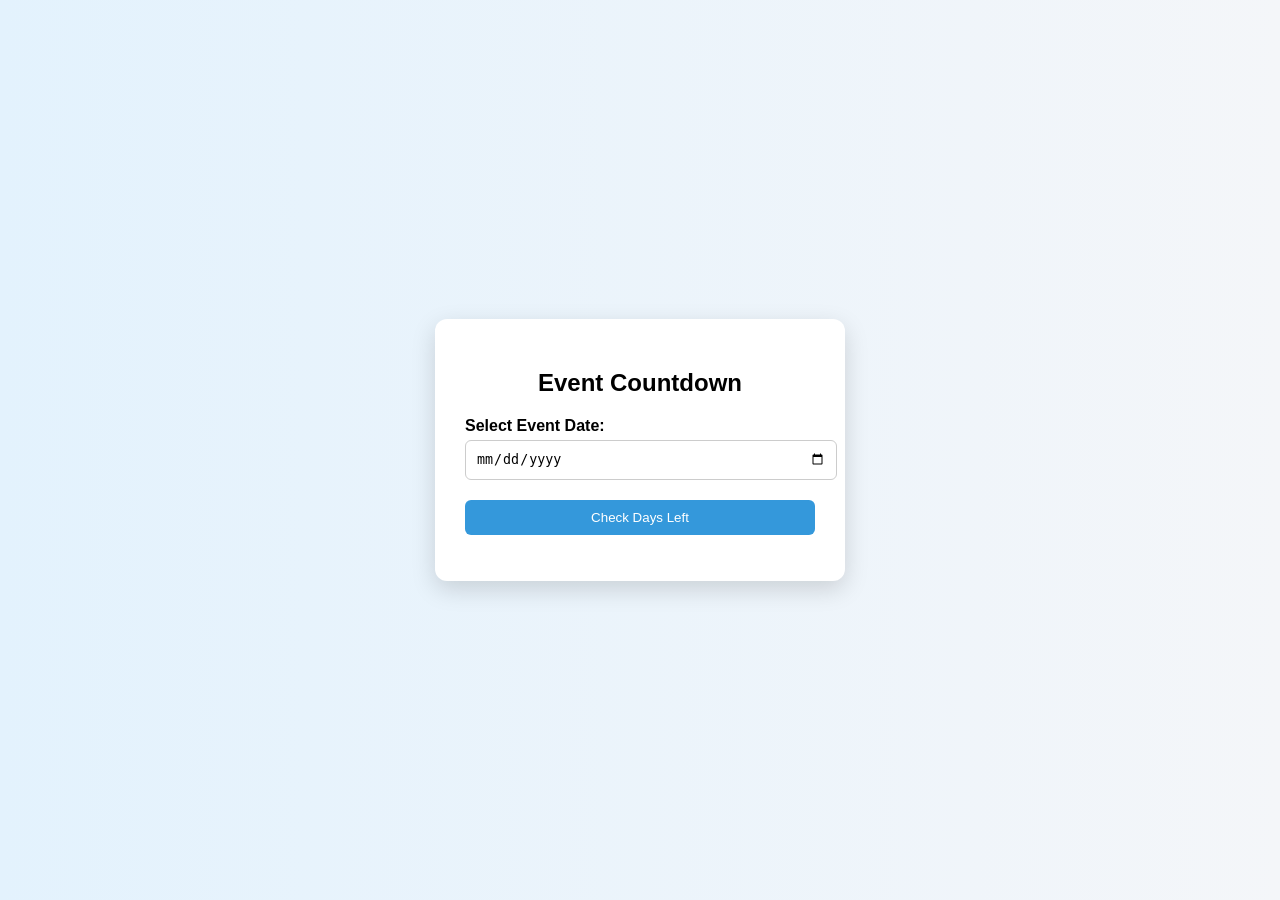
==== countdown.html @ f765d4b9 "Added my countdown and ticket files" ====
<!DOCTYPE html>
<html>
<head>
<title>Event Countdown</title>

<style>
body {
    margin: 0;
    font-family: Arial;
    background: linear-gradient(to right, #e3f2fd, #f4f6f9);
    display: flex;
    justify-content: center;
    align-items: center;
    height: 100vh;
}

.container {
    width: 350px;
    background: white;
    padding: 30px;
    border-radius: 12px;
    box-shadow: 0 8px 25px rgba(0,0,0,0.15);
}

h2 {
    text-align: center;
}

label {
    display: block;
    margin-top: 12px;
    font-weight: bold;
}

input {
    width: 100%;
    padding: 10px;
    margin-top: 5px;
    border-radius: 6px;
    border: 1px solid #ccc;
}

button {
    width: 100%;
    padding: 10px;
    margin-top: 20px;
    background: #3498db;
    color: white;
    border: none;
    border-radius: 6px;
    cursor: pointer;
}

button:hover {
    background: #2980b9;
}

#result {
    margin-top: 15px;
    text-align: center;
    font-weight: bold;
}
</style>

<script>
function calculate() {
    var date = document.getElementById("eventDate").value;

    if(date == "") {
        alert("Select a date");
        return;
    }

    var today = new Date();
    var event = new Date(date);

    var diff = event - today;
    var days = Math.ceil(diff / (1000 * 60 * 60 * 24));

    if(days >= 0)
        document.getElementById("result").innerHTML = days + " days left for event";
    else
        document.getElementById("result").innerHTML = "Event already completed";
}
</script>

</head>

<body>

<div class="container">
    <h2>Event Countdown</h2>

    <label>Select Event Date:</label>
    <input type="date" id="eventDate">

    <button onclick="calculate()">Check Days Left</button>

    <p id="result"></p>
</div>

</body>
</html>
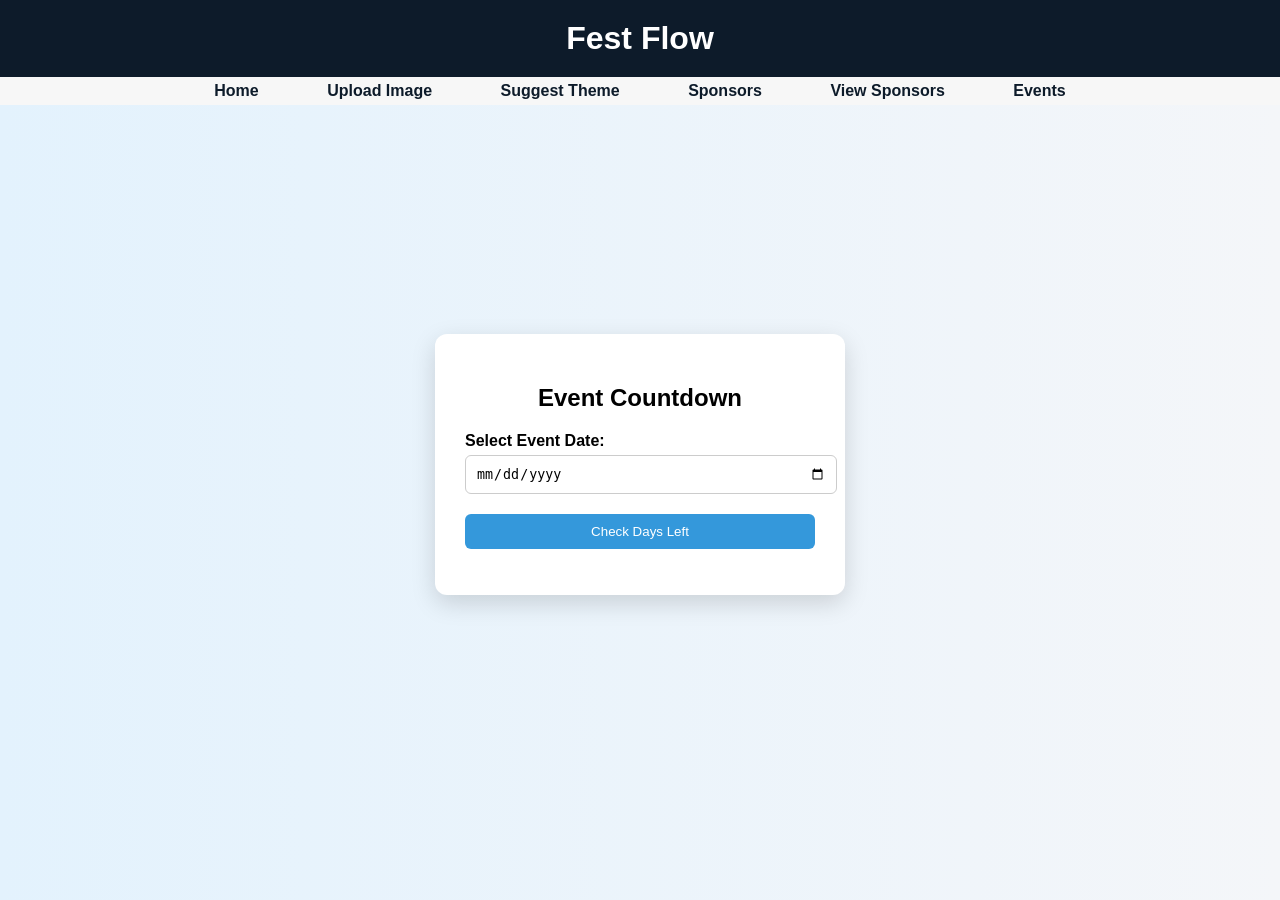
==== commit bce871e2: "Final commit" ====
--- a/countdown.html
+++ b/countdown.html
@@ -2,16 +2,22 @@
 <html>
 <head>
 <title>Event Countdown</title>
-
+<link rel = "stylesheet" type ="text/css" href= "css/style.css" />
 <style>
 body {
     margin: 0;
     font-family: Arial;
     background: linear-gradient(to right, #e3f2fd, #f4f6f9);
+    justify-content: center;
+    align-items: center;
+    height: 100vh;
+}
+
+.main{
     display: flex;
     justify-content: center;
     align-items: center;
-    height: 100vh;
+    height: 80vh;
 }
 
 .container {
@@ -78,16 +84,27 @@
     var days = Math.ceil(diff / (1000 * 60 * 60 * 24));
 
     if(days >= 0)
-        document.getElementById("result").innerHTML = days + " days left for event";
+        document.getElementById("result").innerHTML = "<br><h1 style='color:green'>" + days + " days left for event<h1>";
     else
-        document.getElementById("result").innerHTML = "Event already completed";
+        document.getElementById("result").innerHTML = "<br><h1 style='color:red'>Event already completed<h1>";
 }
 </script>
 
 </head>
 
 <body>
-
+    <div class="heading">
+        <h1 align = "center">Fest Flow</h1>
+    </div>
+	<div class="menu">
+        <a href="dashboard.html">Home</a>
+        <a href="themes.html">Upload Image</a>
+        <a href="view_events.php">Suggest Theme</a>
+        <a href="add_sponsors.php">Sponsors</a>
+        <a href="view_sponsors.php">View Sponsors</a>
+        <a href="event_order.html">Events</a>
+    </div>
+<div  class="main">
 <div class="container">
     <h2>Event Countdown</h2>
 
@@ -98,6 +115,7 @@
 
     <p id="result"></p>
 </div>
+</div>
 
 </body>
 </html>
--- a/css/style.css
+++ b/css/style.css
@@ -0,0 +1,26 @@
+body {
+  margin: 0;
+}
+
+div.menu { 	font-weight: bold;
+			color: #0d1b2a;
+		 	text-align: center;
+		  	padding: .3em;
+			margin: 0;
+            background-color: #F7F7F7 }
+
+div.menu a 	{ font-weight: bold;
+		  color: #0d1b2a;
+		  font-family: arial;
+		  padding: 2em;
+		  text-decoration: none }
+
+.heading	{ font-weight: bold;
+		  padding: 20px;
+		  background-color: #0d1b2a; 
+		  font-family: arial }
+
+.heading h1  	{
+		color: white;
+		margin: 0;
+		}
